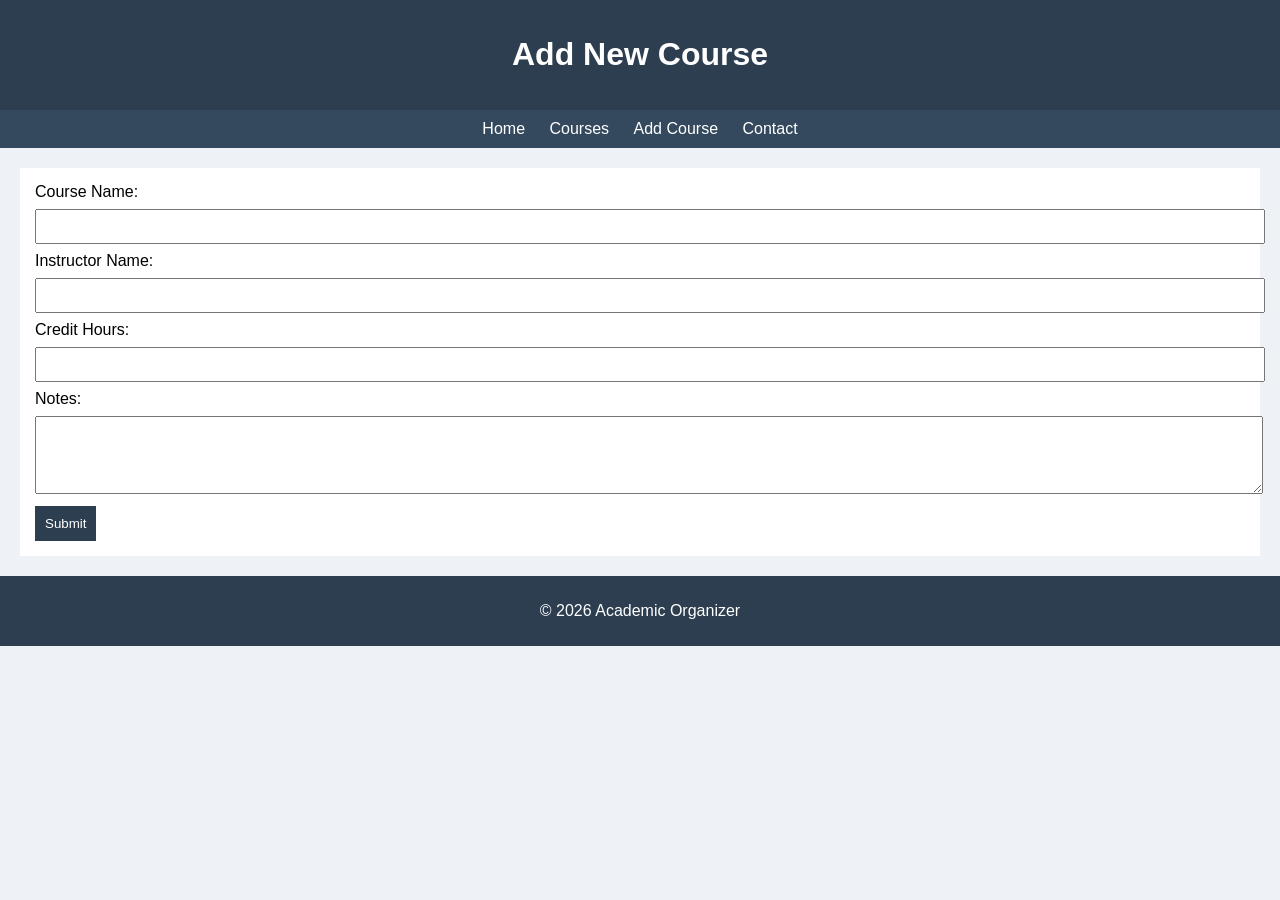
==== add-course.html @ 071ce1ea "Add files via upload" ====
<!DOCTYPE html>
<html>
<head>
    <title>Add Course</title>
    <link rel="stylesheet" href="style.css">
</head>
<body>

<header>
    <h1>Add New Course</h1>
</header>

<nav>
    <a href="index.html">Home</a>
    <a href="courses.html">Courses</a>
    <a href="add-course.html">Add Course</a>
    <a href="contact.html">Contact</a>
</nav>

<main>

<form>
<label>Course Name:</label>
<input type="text" required>

<label>Instructor Name:</label>
<input type="text" required>

<label>Credit Hours:</label>
<input type="number" required>

<label>Notes:</label>
<textarea rows="4"></textarea>

<button type="submit">Submit</button>
</form>

</main>

<footer>
    <p>© 2026 Academic Organizer</p>
</footer>

</body>
</html>
---- style.css ----
body {
    font-family: Arial;
    margin: 0;
    background: #eef2f7;
}

/* Header */
header {
    background: #2c3e50;
    color: white;
    text-align: center;
    padding: 15px;
}

/* Nav */
nav {
    background: #34495e;
    text-align: center;
    padding: 10px;
}

nav a {
    color: white;
    margin: 10px;
    text-decoration: none;
}

nav a:hover {
    color: #1abc9c;
}

/* Main */
main {
    padding: 20px;
}

/* Table */
table {
    width: 100%;
    border-collapse: collapse;
    background: white;
}

th, td {
    border: 1px solid #ccc;
    padding: 10px;
    text-align: center;
}

th {
    background: #2c3e50;
    color: white;
}

/* Form */
form {
    background: white;
    padding: 15px;
}

input, textarea {
    width: 100%;
    margin: 8px 0;
    padding: 8px;
}

/* Button */
button {
    background: #2c3e50;
    color: white;
    padding: 10px;
    border: none;
}

button:hover {
    background: #1abc9c;
}

/* Footer */
footer {
    background: #2c3e50;
    color: white;
    text-align: center;
    padding: 10px;
}

/* Responsive */
@media (max-width: 600px) {
    nav a {
        display: block;
        margin: 5px;
    }
}
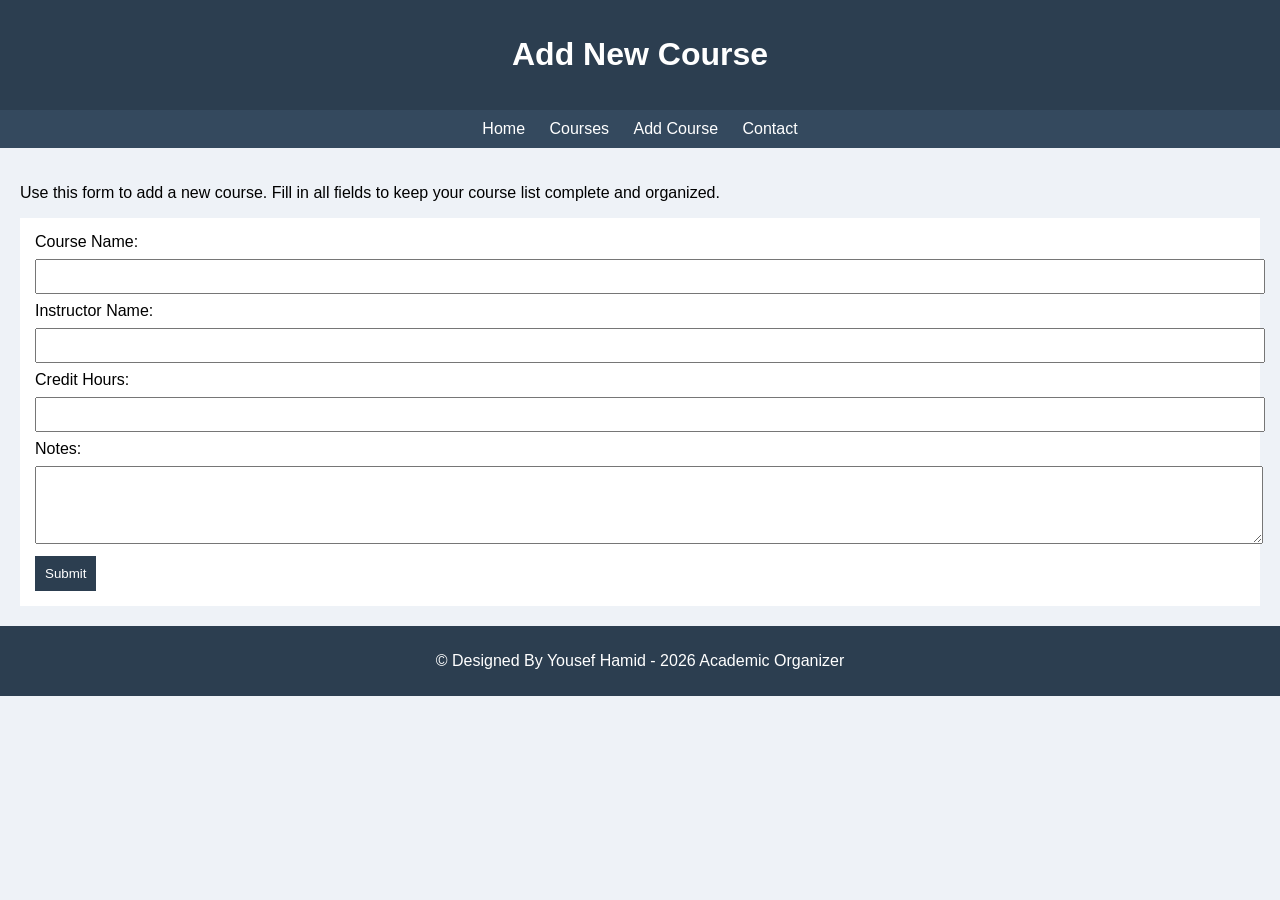
==== commit df0e5008: "Update add-course.html" ====
--- a/add-course.html
+++ b/add-course.html
@@ -19,6 +19,10 @@
 
 <main>
 
+<p>
+    Use this form to add a new course. Fill in all fields to keep your course list complete and organized.
+</p>
+
 <form>
 <label>Course Name:</label>
 <input type="text" required>
@@ -38,8 +42,8 @@
 </main>
 
 <footer>
-    <p>© 2026 Academic Organizer</p>
+    <p>© Designed By Yousef Hamid - 2026 Academic Organizer</p>
 </footer>
 
 </body>
-</html>+</html>
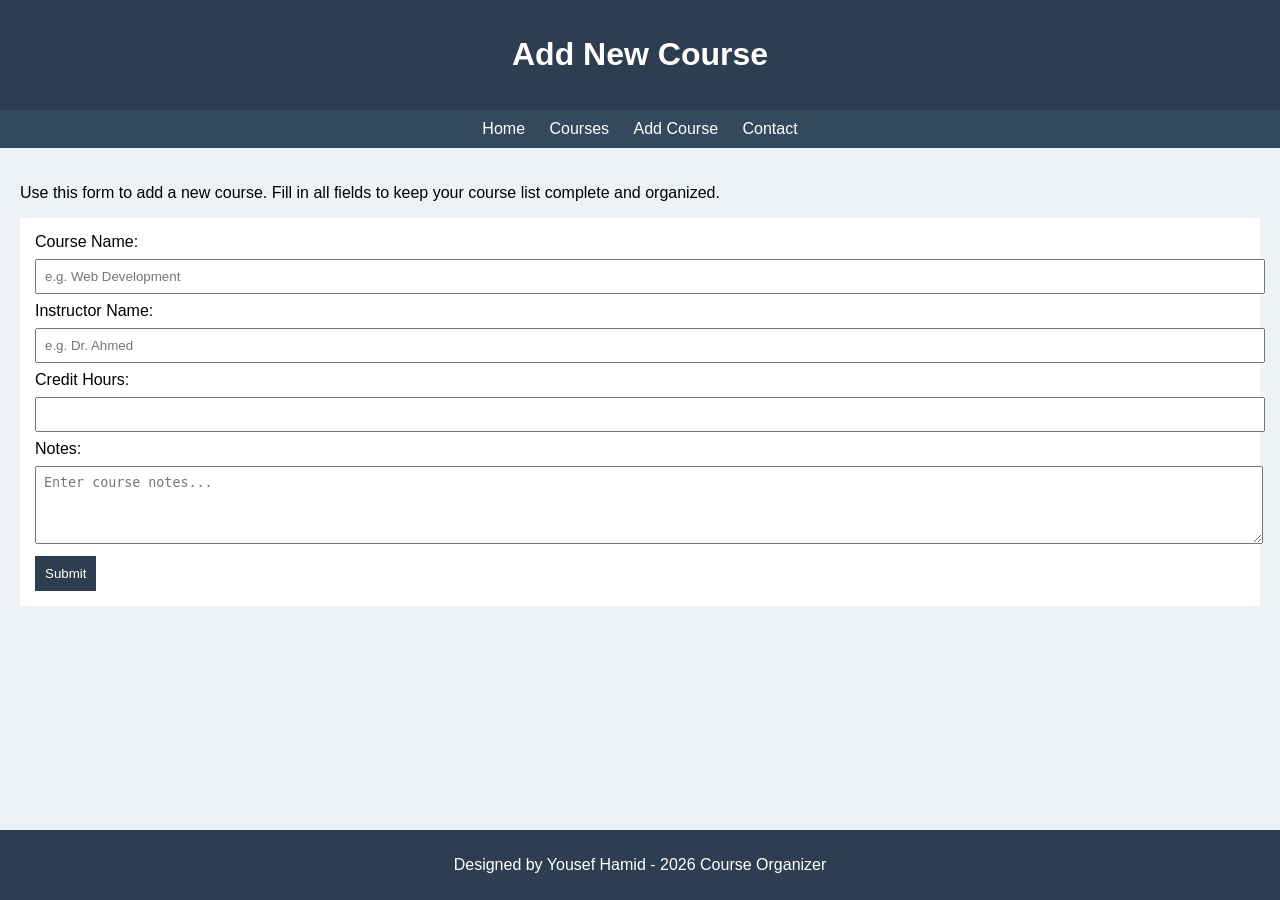
==== commit 0ba81b02: "Update add-course.html" ====
--- a/add-course.html
+++ b/add-course.html
@@ -24,25 +24,25 @@
 </p>
 
 <form>
-<label>Course Name:</label>
-<input type="text" required>
+    <label>Course Name:</label>
+    <input type="text" name="course" placeholder="e.g. Web Development" required>
 
-<label>Instructor Name:</label>
-<input type="text" required>
+    <label>Instructor Name:</label>
+    <input type="text" name="instructor" placeholder="e.g. Dr. Ahmed" required>
 
-<label>Credit Hours:</label>
-<input type="number" required>
+    <label>Credit Hours:</label>
+    <input type="number" name="credits" required>
 
-<label>Notes:</label>
-<textarea rows="4"></textarea>
+    <label>Notes:</label>
+    <textarea rows="4" name="notes" placeholder="Enter course notes..."></textarea>
 
-<button type="submit">Submit</button>
+    <button type="submit">Submit</button>
 </form>
 
 </main>
 
 <footer>
-    <p>© Designed By Yousef Hamid - 2026 Academic Organizer</p>
+    <p>Designed by Yousef Hamid - 2026 Course Organizer</p>
 </footer>
 
 </body>
--- a/style.css
+++ b/style.css
@@ -2,9 +2,13 @@
     font-family: Arial;
     margin: 0;
     background: #eef2f7;
+
+    /* FIX: make page full height layout */
+    min-height: 100vh;
+    display: flex;
+    flex-direction: column;
 }
 
-/* Header */
 header {
     background: #2c3e50;
     color: white;
@@ -12,7 +16,6 @@
     padding: 15px;
 }
 
-/* Nav */
 nav {
     background: #34495e;
     text-align: center;
@@ -29,12 +32,16 @@
     color: #1abc9c;
 }
 
-/* Main */
+/* FIX: this pushes footer down */
 main {
     padding: 20px;
+    flex: 1;
 }
 
-/* Table */
+section {
+    margin-bottom: 20px;
+}
+
 table {
     width: 100%;
     border-collapse: collapse;
@@ -52,7 +59,6 @@
     color: white;
 }
 
-/* Form */
 form {
     background: white;
     padding: 15px;
@@ -64,7 +70,6 @@
     padding: 8px;
 }
 
-/* Button */
 button {
     background: #2c3e50;
     color: white;
@@ -76,7 +81,6 @@
     background: #1abc9c;
 }
 
-/* Footer */
 footer {
     background: #2c3e50;
     color: white;
@@ -84,10 +88,9 @@
     padding: 10px;
 }
 
-/* Responsive */
 @media (max-width: 600px) {
     nav a {
         display: block;
         margin: 5px;
     }
-}+}
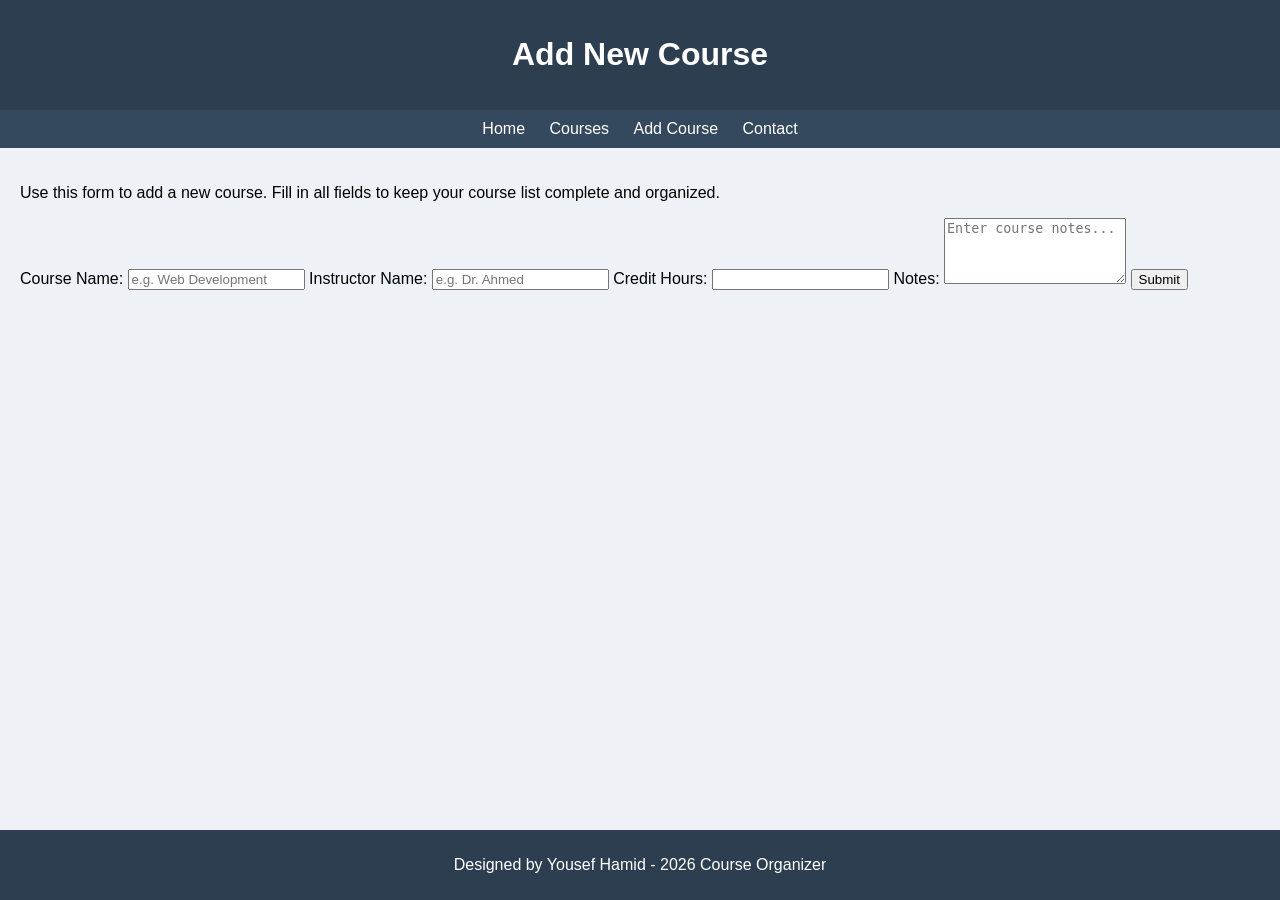
==== commit 5b4c7c02: "Update add-course.html" ====
--- a/add-course.html
+++ b/add-course.html
@@ -3,6 +3,7 @@
 <head>
     <title>Add Course</title>
     <link rel="stylesheet" href="style.css">
+    <meta name="viewport" content="width=device-width, initial-scale=1.0">
 </head>
 <body>
 
--- a/style.css
+++ b/style.css
@@ -2,8 +2,6 @@
     font-family: Arial;
     margin: 0;
     background: #eef2f7;
-
-    /* FIX: make page full height layout */
     min-height: 100vh;
     display: flex;
     flex-direction: column;
@@ -32,53 +30,9 @@
     color: #1abc9c;
 }
 
-/* FIX: this pushes footer down */
 main {
     padding: 20px;
     flex: 1;
-}
-
-section {
-    margin-bottom: 20px;
-}
-
-table {
-    width: 100%;
-    border-collapse: collapse;
-    background: white;
-}
-
-th, td {
-    border: 1px solid #ccc;
-    padding: 10px;
-    text-align: center;
-}
-
-th {
-    background: #2c3e50;
-    color: white;
-}
-
-form {
-    background: white;
-    padding: 15px;
-}
-
-input, textarea {
-    width: 100%;
-    margin: 8px 0;
-    padding: 8px;
-}
-
-button {
-    background: #2c3e50;
-    color: white;
-    padding: 10px;
-    border: none;
-}
-
-button:hover {
-    background: #1abc9c;
 }
 
 footer {
@@ -87,10 +41,3 @@
     text-align: center;
     padding: 10px;
 }
-
-@media (max-width: 600px) {
-    nav a {
-        display: block;
-        margin: 5px;
-    }
-}
